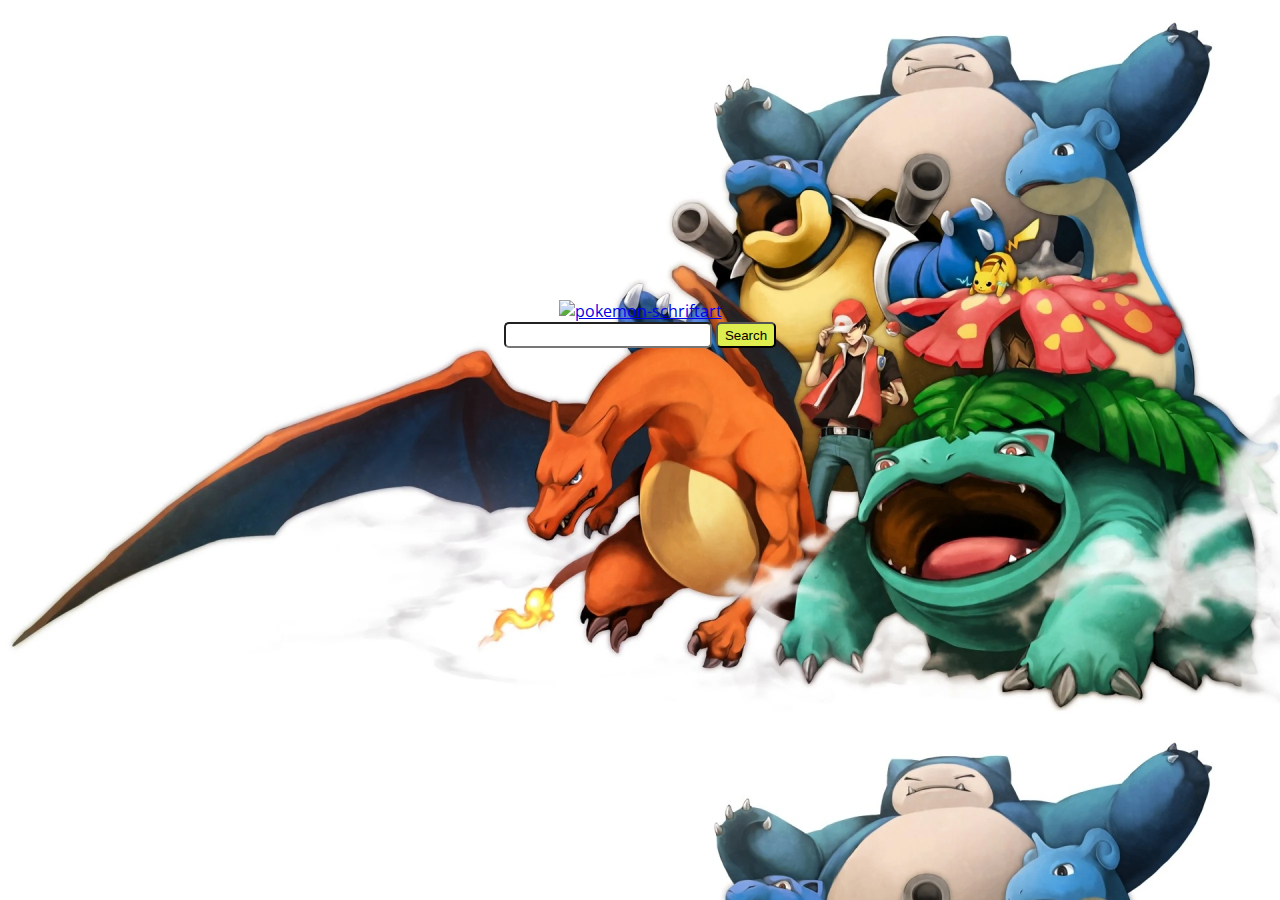
==== searchPoke.html @ 495f9dcd "css and javascript changes" ====
<!DOCTYPE html>
<html lang="en">
<head>
    <meta charset="UTF-8">
    <meta http-equiv="X-UA-Compatible" content="IE=edge">
    <meta name="viewport" content="width=device-width, initial-scale=1.0">
    <link rel="stylesheet" href="style.css">
    <link rel="preconnect" href="https://fonts.gstatic.com">
<link href="https://fonts.googleapis.com/css2?family=Open+Sans&display=swap" rel="stylesheet">
    <script src="script.js"></script>
    
    <title>searchPokemon</title>

</head>
<body>

    <div class="container-box">
    <div class="container1">

        <a href="https://fontmeme.com/de/pokemon-schriftart/"><img src="https://fontmeme.com/permalink/210605/7bbb60fb4fb7570eb56c7c884bd45176.png" alt="pokemon-schriftart" border="0"></a>
    
        <div class="searchField">

        <input id="searchPoke" type="text"> <button onclick="openPokeDex()">Search</button>

   

    </div>

</div>
    
</div>
</body>
</html>
---- style.css ----
body{

    margin: 0;
    background-image: url(img/background1.jpg);
    background-size: cover;
    background-color: lightgray;
    font-family: 'Open Sans', sans-serif;
    color: white;
    
}

.headline img{

    width: 250px;
    height: 80px;
    padding: 10px;
    
}

.container{

    display: flex;
    justify-content: center;
    align-items:center;
    flex-direction: column;

}

.pokebox{

    height: 600px;
    width: 400px;
    background-color: #20b2aa;
    border-radius: 10px;
    border: 1px solid white;

}

.pokebox h2{

    color: white;
}

.inner-container{

    background-color: white;
    height: 250px;
    color: black;
    padding: 20px;
    border-radius: 10px;
    
}

.list-container {

    display: flex;
    justify-content: space-between;
    padding-left: 20px;
    padding-right: 70px;
}

p {

    background-color:darkgrey;
    padding: 2px;
    width: 48px;
    border-radius: 5px;
}

.pokebox img{

    display: flex;
    justify-content: center;
    width: 180px;
    padding-left: 110px;

}

h2 {

    text-align: center;
    font-size: 40px;
    color: black;
}

h1 {
    text-transform: uppercase;
    text-align: center;
    font-size: 40px;
    color: white;
    

}

.outside-container{

    display: flex;
    justify-content: space-between;
    align-items: center;

}

.container1{

    display: flex;
    justify-content: center;
    align-items: center;
    flex-direction: column;
    padding-top: 300px;
}

.container1 input {

    height: 20px;
    width: 200px;
    border-radius: 5px;
}

.container1 button {

    height: 26px;
    width: 60px;
    background: rgb(222, 238, 79);
    border-radius: 5px;

}


@media only screen and (max-width: 900px){

    .pokebox {
        height: 650px;
        padding-top: 50px;
        background-color: white;
        background-color: #20b2aa;
        border-radius: 20px;
         
    }

    .pokebox h2{

        color: white;
    }

    .pokebox img {
        display: flex;
        justify-content: center;
        width: 240px;
        padding-left: 90px;
    }

    .inner-container {
        background-color: white;
        color: black;
        height: 300px;
        font-size: 20px; 
        
    }

    .list-container {
        display: flex;
        justify-content: space-between;
        padding-left: 20px;
        padding-right: 70px;

    }
    p{
    
        background-color: lightgray;
        padding: 2px;
        width: 60px;
        border-radius: 5px;

    }


    img {

        width: 250px;
        padding: 10px;
    }

    .searchField {

        display: flex;
        justify-content: center;
        align-items: center;
        flex-direction: column;
        
    }

    .searchField input {
        height: 30px;
        width: 250px;
        border-radius: 5px;
        font-size: 20px;
        
    }

    .searchField button {
        
        height: 30px;
        width: 100px;
        font-size: 20px;
        background: rgb(37, 143, 230);
        color: white;
        border-radius: 5px;
        
        
}
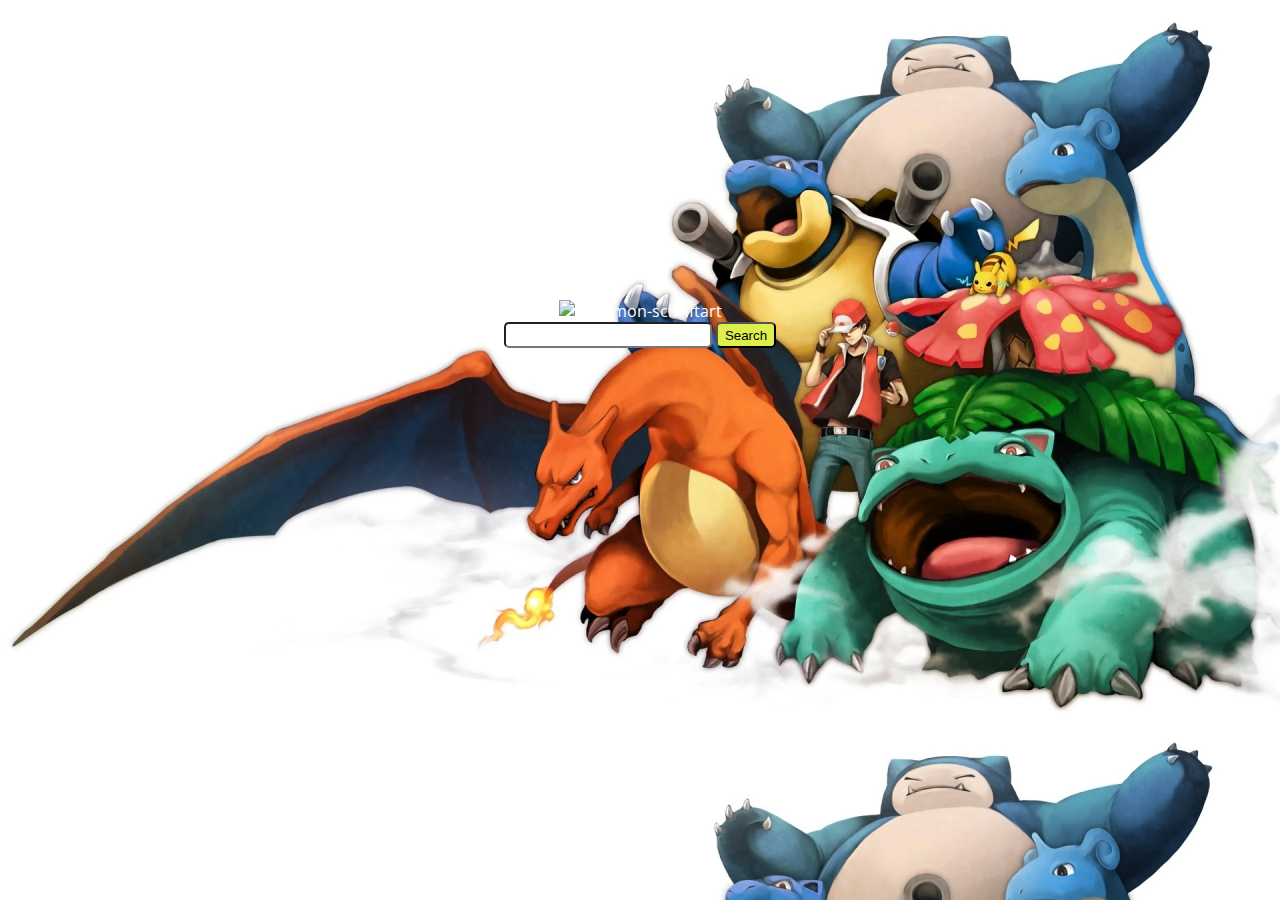
==== commit 1cd091aa: "css changes" ====
--- a/searchPoke.html
+++ b/searchPoke.html
@@ -17,7 +17,7 @@
     <div class="container-box">
     <div class="container1">
 
-        <a href="https://fontmeme.com/de/pokemon-schriftart/"><img src="https://fontmeme.com/permalink/210605/7bbb60fb4fb7570eb56c7c884bd45176.png" alt="pokemon-schriftart" border="0"></a>
+        <a><img src="https://fontmeme.com/permalink/210605/7bbb60fb4fb7570eb56c7c884bd45176.png" alt="pokemon-schriftart" border="0"></a>
     
         <div class="searchField">
 
